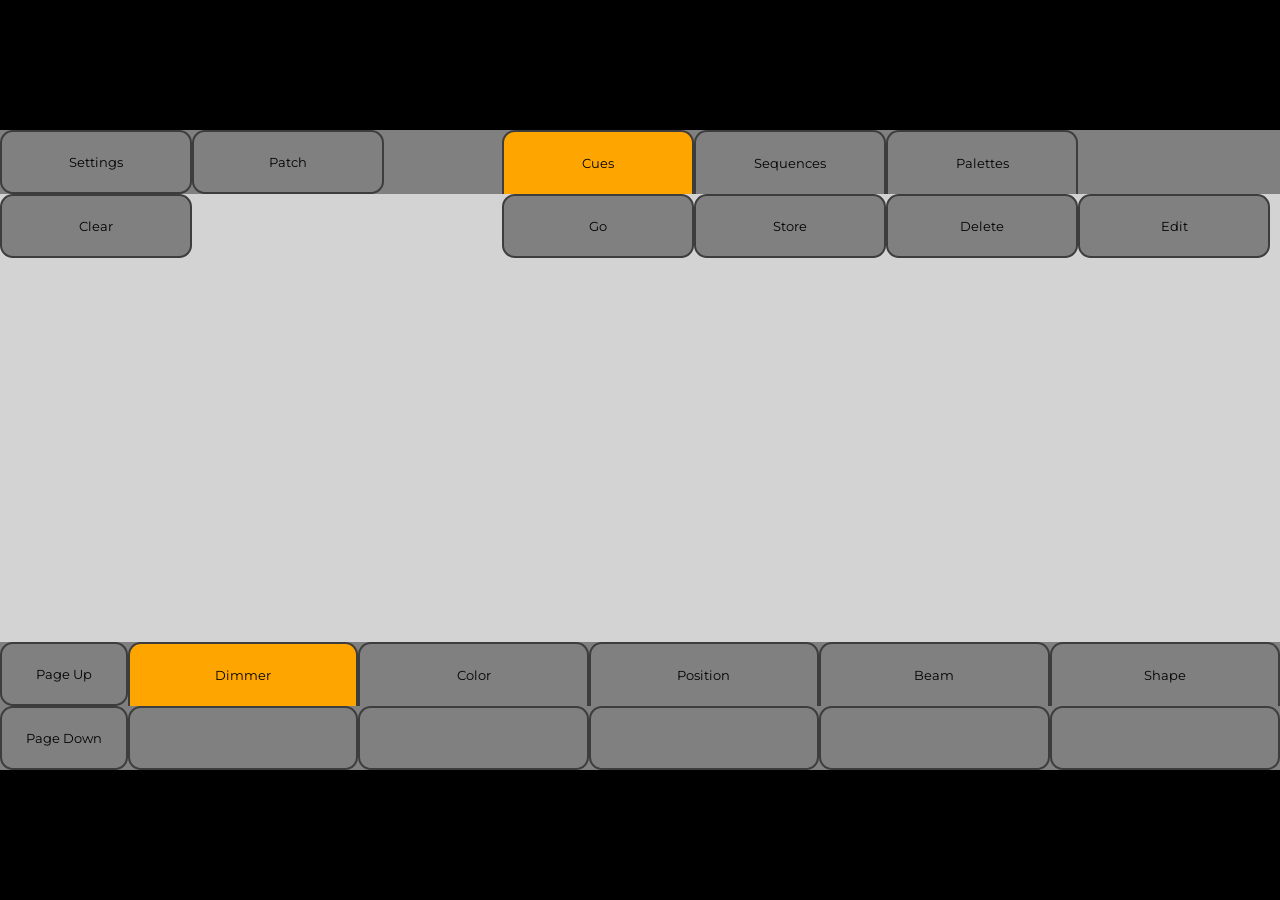
==== web/index.html @ ee2584be "Updated id of select" ====
<!DOCTYPE html>
<html lang="en">
<head>
    <meta charset="UTF-8">
    <meta name="viewport" content="width=device-width, initial-scale=1.0">
    <title>Softlight</title>
    <link rel="stylesheet" href="style.css">
    <link rel="preconnect" href="https://fonts.googleapis.com">
    <link rel="preconnect" href="https://fonts.gstatic.com" crossorigin>
    <link href="https://fonts.googleapis.com/css2?family=Montserrat:ital,wght@0,100..900;1,100..900&display=swap" rel="stylesheet">
    <link rel="shortcut icon" href="assets/textures/logo.svg" type="image/svg">
</head>
<body>
    <div class="container">
        <div class="top-section" id="top-panel">
            <button id="settings-menu-button">Settings</button>
            <button id="patch-menu-button">Patch</button>
            <br>
            <button id="cues-section-button" class="section-button selected">Cues</button>
            <button id="sequences-section-button" class="section-button">Sequences</button>
            <button id="palettes-section-button" class="section-button">Palettes</button>
        </div>
        <div class="middle-section">
            <div class="middle-left-section">
                <div class="middle-left-top-section">
                    <button id="fixtures-clear-button">Clear</button>
                </div>
                <div class="middle-left-bottom-section" id="fixtures-list"></div>
            </div>
            <div class="middle-right-section" id="cues">
                <div class="middle-right-top-section">
                    <button id="cues-go-button">Go</button>
                    <button id="cues-store-button">Store</button>
                    <button id="cues-delete-button">Delete</button>
                    <button id="cues-edit-button">Edit</button>
                </div>
                <div class="middle-right-bottom-section" id="cues-cuelist">

                </div>
            </div>
            <div class="middle-right-section" id="sequences">
                <div class="middle-right-top-section">
                    <button id="sequences-create-button">Create Sequence</button>
                    <button id="sequences-delete-button">Delete Sequence</button>
                </div>
                <div class="middle-right-bottom-section" id="sequences-sequencelist">

                </div>
            </div>
            <div class="middle-right-section" id="palettes">
                <div class="middle-right-top-section">
                    <button id="palettes-create-button">Create Palette</button>
                    <button id="palettes-delete-button">Delete Palette</button>
                    <button id="palettes-store-button">Store</button>
                </div>
                <div class="middle-right-bottom-section" id="palettes-palettelist">

                </div>
            </div>
        </div>
        <div class="bottom-section">
            <div class="bottom-left-section">
                <button id="attribute-page-up">Page Up</button>
                <button id="attribute-page-down">Page Down</button>
            </div>
            <div class="bottom-right-section">
                <div class="bottom-right-top-section" id="attributes">
                    <button class="section-button selected">Dimmer</button>
                    <button class="section-button">Color</button>
                    <button class="section-button">Position</button>
                    <button class="section-button">Beam</button>
                    <button class="section-button">Shape</button>
                </div>
                <div class="bottom-right-bottom-section" id="attribute-values">
                    <button data-bits="1" data-pixels="1"></button>
                    <button data-bits="1" data-pixels="1"></button>
                    <button data-bits="1" data-pixels="1"></button>
                    <button data-bits="1" data-pixels="1"></button>
                    <button data-bits="1" data-pixels="1"></button>
                </div>
            </div>
        </div>
    </div>

    <div class="menu" id="settings-menu">
        <div class="menu-top-section">
            <button id="save-page" class="section-button">Save</button>
            <button id="network-page" class="section-button">Network</button>
            <button id="exit-settings" class="exit-button"><img src="assets/textures/cross.svg" class="button-image"></button>
        </div>
        <div class="menu-bottom-section save-page">
            <div class="menu-bottom-top-section save-page">
                <button id="save-to-file">Save to File</button>
                <button id="save-to-browser">Save to Browser</button>
                <button id="load-from-file">Load from File</button>
                <button id="load-from-browser">Load from Browser</button>
            </div>
            <div class="menu-bottom-bottom-section save-page">
                <label for="save-file-name">File Name:</label>
                <input type="text" name="save-file-name" id="save-file-name">
            </div>
        </div>
        <div class="menu-bottom-section network-page">
            <div class="menu-bottom-top-section network-page">
                <button id="network-save-preferences">Save Preferences</button>
                <button id="network-reset">Reset to Default</button>
            </div>
            <div class="menu-bottom-bottom-section network-page">
                <label for="settings-network-ip-address">Art-Net IP Address</label>
                <input type="text" name="settings-network-ip-address" id="settings-network-ip-address">
                <label for="settings-network-websocket-address">Websocket Address</label>
                <input type="text" name="settings-network-websocket-address" id="settings-network-websocket-address">
            </div>
        </div>
    </div>

    <div class="menu" id="patch-menu">
        <div class="menu-top-section">
            <button id="fixture-list" class="section-button">Fixture List</button>
            <button id="patch-fixture" class="section-button">Patch Fixture</button>
            <button id="exit-patch" class="exit-button"><img src="assets/textures/cross.svg" class="button-image"></button>
        </div>
        <div class="menu-bottom-section fixture-list">
            <div class="menu-bottom-top-section fixture-list">
                <button id="delete-fixture">Delete Fixture</button>
            </div>
            <div class="menu-bottom-bottom-section fixture-list">

            </div>
        </div>
        <div class="menu-bottom-section patch-fixture">
            <div class="menu-bottom-top-section patch-fixture">
                <button id="upload-fixture-profile">Upload Fixture Profile</button>
                <button id="load-fixture-library">Load Fixture Library</button>
                <button id="clear-fixture-library">Clear Fixture Library</button>
            </div>
            <div class="menu-bottom-bottom-section patch-fixture">
                <label for="patch-fixture-manufacturer">Manufacturer:</label>
                <select name="manufacturer" id="patch-fixture-manufacturer"></select>
                <label for="patch-fixture-name">Fixture:</label>
                <select name="name" id="patch-fixture-name"></select>
                <label for="patch-fixture-channel">Mode:</label>
                <select name="channel" id="patch-fixture-channel"></select>
                <label for="patch-fixture-fixture-name">Name:</label>
                <input type="text" id="patch-fixture-fixture-name" placeholder="Fixture Name">
                <label for="patch-fixture-fixture-channel">Channel:</label>
                <input type="number" id="patch-fixture-fixture-channel" placeholder="Channel">
                <br>
                <button id="patch-fixture-patch">Patch</button>
            </div>
        </div>
    </div>

    <div class="menu" id="parameter-menu">
        <div class="menu-top-section">
            <button id="raw-value" class="section-button">Raw Value</button>
            <button id="list-values" class="section-button">List Values</button>
            <button id="pixel-values" class="section-button">Pixel Values</button>
            <button id="exit-parameter" class="exit-button"><img src="assets/textures/cross.svg" class="button-image"></button>
        </div>
        <div class="menu-bottom-section raw-value">
            <div class="menu-bottom-top-section raw-value">
                <button id="raw-value-min">Min</button>
                <button id="raw-value-half">Half</button>
                <button id="raw-value-max">Max</button>
            </div>
            <div class="menu-bottom-bottom-section raw-value">
                <input type="number" name="parameter-raw-value" id="parameter-raw-value" min="0" max="255">
                <p id="parameter-range">Min: 0, Max: 255</p>
            </div>
        </div>
        <div class="menu-bottom-section list-values">

        </div>
        <div class="menu-bottom-section pixel-values">
            <input type="number" name="pixel-values-pixel" id="pixel-values-pixel">
            <input type="number" name="pixel-values-value" id="pixel-values-value">
        </div>
    </div>

    <div class="menu" id="cue-menu">
        <div class="menu-top-section" id="cue-store-section">
            <button id="cue-settings" class="section-button">Cue Settings</button>
            <button id="cue-timings" class="section-button">Timings</button>
            <button id="cue-store">Store</button>
            <button id="exit-cue" class="exit-button"><img src="assets/textures/cross.svg" class="button-image"></button>
        </div>
        <div class="menu-top-section" id="cue-edit-section">
            <button id="cue-edit-settings" class="section-button">Cue Settings</button>
            <button id="cue-edit-timings" class="section-button">Timings</button>
            <button id="cue-edit-save">Save</button>
            <button id="exit-edit-cue" class="exit-button"><img src="assets/textures/cross.svg" class="button-image"></button>
        </div>
        <div class="menu-bottom-section cue-settings">
            <label for="cue-settings-cue-number">Cue Number:</label>
            <input type="number" name="cue-settings-cue-number" id="cue-settings-cue-number" step="any" min="0">
            <label for="cue-settings-cue-name">Cue Name:</label>
            <input type="text" name="cue-settings-cue-name" id="cue-settings-cue-name">
            <label for="cue-settings-store-mode">Store Mode:</label>
            <select name="cue-settings-store-mode" id="cue-settings-store-mode">
                <option value="merge">Merge</option>
                <option value="overwrite">Overwrite</option>
            </select>
        </div>
        <div class="menu-bottom-section cue-edit-settings">
            <label for="cue-edit-settings-cue-number">Cue Number:</label>
            <input type="number" name="cue-edit-settings-cue-number" id="cue-edit-settings-cue-number" step="any" min="0">
            <label for="cue-edit-settings-cue-name">Cue Name:</label>
            <input type="text" name="cue-edit-settings-cue-name" id="cue-edit-settings-cue-name">
        </div>
        <div class="menu-bottom-section cue-timings">
            <table>
                <thead>
                    <tr>
                        <th></th>
                        <th>D Up</th>
                        <th>D Down</th>
                        <th>C</th>
                        <th>P</th>
                        <th>B</th>
                        <th>S</th>
                    </tr>
                </thead>
                <tbody>
                    <tr>
                        <th>Fade:</th>
                        <td>
                            <input type="number" name="cue-timings-fade-dimmer-up" id="cue-timings-fade-dimmer-up" step="any" min="0">
                        </td>
                        <td>
                            <input type="number" name="cue-timings-fade-dimmer-down" id="cue-timings-fade-dimmer-down" step="any" min="0">
                        </td>
                        <td>
                            <input type="number" name="cue-timings-fade-color" id="cue-timings-fade-color" step="any" min="0">
                        </td>
                        <td>
                            <input type="number" name="cue-timings-fade-position" id="cue-timings-fade-position" step="any" min="0">
                        </td>
                        <td>
                            <input type="number" name="cue-timings-fade-beam" id="cue-timings-fade-beam" step="any" min="0">
                        </td>
                        <td>
                            <input type="number" name="cue-timings-fade-shape" id="cue-timings-fade-shape" step="any" min="0">
                        </td>
                    </tr>
                    <tr>
                        <th>Delay:</th>
                        <td>
                            <input type="number" name="cue-timings-delay-dimmer-up" id="cue-timings-delay-dimmer-up" step="any" min="0">
                        </td>
                        <td>
                            <input type="number" name="cue-timings-delay-dimmer-down" id="cue-timings-delay-dimmer-down" step="any" min="0">
                        </td>
                        <td>
                            <input type="number" name="cue-timings-delay-color" id="cue-timings-delay-color" step="any" min="0">
                        </td>
                        <td>
                            <input type="number" name="cue-timings-delay-position" id="cue-timings-delay-position" step="any" min="0">
                        </td>
                        <td>
                            <input type="number" name="cue-timings-delay-beam" id="cue-timings-delay-beam" step="any" min="0">
                        </td>
                        <td>
                            <input type="number" name="cue-timings-delay-shape" id="cue-timings-delay-shape" step="any" min="0">
                        </td>
                    </tr>
                </tbody>
            </table>
        </div>
    </div>

    <div class="menu" id="sequence-menu">
        <div class="menu-top-section">
            <button id="sequence-create-sequence">Create</button>
            <button id="exit-sequence" class="exit-button"><img src="assets/textures/cross.svg" class="button-image"></button>
        </div>
        <div class="menu-bottom-section">
            <label for="sequence-name">Sequence Name</label>
            <input type="text" name="sequence-name" id="sequence-name">
        </div>
    </div>

    <div class="menu" id="palette-menu">
        <div class="menu-top-section">
            <button id="palette-create-palette">Create</button>
            <button id="exit-palette" class="exit-button"><img src="assets/textures/cross.svg" class="button-image"></button>
        </div>
        <div class="menu-bottom-section">
            <label for="palette-name">Palette Name</label>
            <input type="text" name="palette-name" id="palette-name">
        </div>
    </div>

    <div class="menu" id="palette-store-menu">
        <div class="menu-top-section">
            <button id="palette-store-palette">Store</button>
            <button id="exit-palette-store" class="exit-button"><img src="assets/textures/cross.svg" class="button-image"></button>
        </div>
        <div class="menu-bottom-section">
            <label for="palette-store-palette-name">Palette Name:</label>
            <input type="text" name="palette-store-palette-name" id="palette-store-palette-name">
            <label for="cue-settings-store-mode">Store Mode:</label>
            <select name="palette-store-store-mode" id="palette-store-store-mode">
                <option value="merge">Merge</option>
                <option value="overwrite">Overwrite</option>
            </select>
        </div>
    </div>

    <script src="classes/artnet.js"></script>
    <script src="classes/cue.js"></script>
    <script src="classes/dmx.js"></script>
    <script src="classes/fader.js"></script>
    <script src="classes/fixture.js"></script>
    <script src="classes/fixturemanager.js"></script>
    <script src="classes/palette.js"></script>
    <script src="classes/palettemanager.js"></script>
    <script src="classes/parameter.js"></script>
    <script src="classes/patch.js"></script>
    <script src="classes/save.js"></script>
    <script src="classes/sequence.js"></script>
    <script src="classes/sequencemanager.js"></script>
    <script src="classes/settings.js"></script>
    <script src="classes/ui.js"></script>
    <script src="setup.js"></script>
    <script src="main.js"></script>
</body>
</html>
---- web/style.css ----
* {
    font-family: Montserrat;
    user-select: none;
}

html, body {
    margin: 0;
    padding: 0;
    height: 100%;
    --scale: 1vw;
    background-color: black;
}

.container {
    aspect-ratio: 2 / 1;
    /* width: 100%; */
    max-width: 100vw;
    max-height: 100vh;
    background-color: lightgray;
    display: grid;
    grid-template-rows: calc(var(--scale) * 5) calc(var(--scale) * 35) calc(var(--scale) * 10);
    font-size: calc(var(--scale));
    position: absolute;
    top: 0px;
    bottom: 0px;
    left: 0px;
    right: 0px;
    margin: auto;
    transition-duration: 0.1s;
}

.top-section {
    background-color: gray;
    display: grid;
    grid-template-columns: calc(var(--scale) * 15) calc(var(--scale) * 15) calc(var(--scale) * 9.25) calc(var(--scale) * 15) calc(var(--scale) * 15) calc(var(--scale) * 15);
}

.middle-section {
    display: grid;
    grid-template-columns: calc(var(--scale) * 39.25) calc(var(--scale) * 60.75);
}

.middle-left-section, .middle-right-section {
    display: grid;
    overflow-y: hidden;
    grid-template-rows: calc(var(--scale) * 5) auto;
}

.middle-right-section#sequences, .middle-right-section#palettes {
    display: none;
}

.middle-right-top-section, .middle-left-top-section {
    display: grid;
    grid-template-columns: calc(var(--scale) * 15) calc(var(--scale) * 15) calc(var(--scale) * 15) calc(var(--scale) * 15);
}

.middle-left-bottom-section, .middle-right-bottom-section {
    overflow-y: scroll;
}

.middle-left-bottom-section {
    width: calc(var(--scale) * 39.25);
}

.middle-left-section {
    grid-template-columns: calc(var(--scale) * 15);
}

.bottom-section {
    background-color: gray;
    display: grid;
    grid-template-columns: calc(var(--scale) * 10) calc(var(--scale) * 90);
}

.bottom-right-section {
    display: grid;
    grid-template-rows: calc(var(--scale) * 5) calc(var(--scale) * 5);
}

.bottom-right-section div {
    display: grid;
    grid-template-columns: repeat(5, calc(var(--scale) * 18));
}

.bottom-left-section {
    display: grid;
    grid-template-rows: 50% 50%;
}

#fixtures-list, #cues-cuelist {
    display: grid;
    grid-template-columns: auto;
}

#sequences-sequencelist, #palettes-palettelist {
    display: grid;
    grid-template-columns: auto;
}

input, select {
    font-size: calc(var(--scale) * 2);
    background-color: gray;
    border-radius: calc(var(--scale) * 1);
    border: solid calc(var(--scale) * 0.2) rgb(61, 61, 61);
}

select:hover, input:hover {
    background-color: lightgray;
}

select:focus, input:focus {
    background-color: lightgray;
}

input::placeholder {
    color: rgba(0,0,0,0.5);
}

input:checked + label {
    color: orange !important;
}

label:hover {
    color: blue;
}

label {
    transition-duration: .1s;
    font-size: calc(var(--scale) * 2);
}

label:hover {
    cursor: pointer;
}

button {
    background-color: gray;
    transition-duration: .1s;
    border-radius: calc(var(--scale) * 1);
    border: rgb(61, 61, 61) solid calc(var(--scale) * 0.2);
    font-size: calc(var(--scale));
    height: 100%;
    padding: 0px;
}

button:hover {
    background-color: lightgray;
    cursor: pointer;
    color: black;
}

button.selected {
    background-color: orange;
}

@media (min-aspect-ratio: 2/1) {
    html, body {
        --scale: 2vh;
    }
}

.menu {
    width: calc(var(--scale) * 90);
    height: calc(var(--scale) * 45);
    position: absolute;
    top: 0px;
    bottom: 0px;
    left: 0px;
    right: 0px;
    margin: auto;
    background-color: rgb(65, 65, 65);
    border-radius: calc(var(--scale) * 1);
    display: none;
    /* display: grid; */
    grid-template-rows: calc(var(--scale) * 5) auto auto;
    box-shadow: 0px 0px calc(var(--scale) * 1) calc(var(--scale) * 0.5) black;
    color: lightgray;
    overflow: hidden;
}

.menu-top-section {
    display: grid;
    grid-template-columns: calc(var(--scale) * 15) calc(var(--scale) * 15) calc(var(--scale) * 15) calc(var(--scale) * 5);
}

.menu-bottom-section {
    display: grid;
    grid-template-rows: calc(var(--scale) * 5) calc(var(--scale) * 35);
}

.menu-bottom-top-section {
    display: grid;
    grid-template-columns: calc(var(--scale) * 15) calc(var(--scale) * 15) calc(var(--scale) * 15) calc(var(--scale) * 15);
}

.menu-bottom-bottom-section {
    display: grid;
}

.menu-bottom-bottom-section.fixture-list {
    overflow-y: scroll;
    overflow-x: hidden;
}

button.exit-button {
    font-size: calc(var(--scale) * 2.5);
    width: calc(var(--scale) * 5);
    margin-left: calc(var(--scale) * 55);
    text-align: center;
}

img.button-image {
    height: calc(var(--scale) * 2);
}

.menu-bottom-bottom-section.network-page, .menu-bottom-bottom-section.patch-fixture, .menu-bottom-bottom-section.save-page {
    display: grid;
    grid-template-columns: calc(var(--scale) * 30) calc(var(--scale) * 30);
    grid-template-rows: calc(var(--scale) * 4) calc(var(--scale) * 4);
}

.menu#parameter-menu, .menu#cue-menu, .menu#sequence-menu, .menu#palette-menu, .menu#palette-store-menu {
    width: calc(var(--scale) * 50);
    height: calc(var(--scale) * 20);
    /* display: grid; */
}

.menu#parameter-menu button.exit-button, .menu#cue-menu button.exit-button, .menu#sequence-menu button.exit-button, .menu#palette-menu button.exit-button {
    font-size: calc(var(--scale) * 2.5);
    width: calc(var(--scale) * 5);
    margin-left: 0px;
    text-align: center;
}

.menu#sequence-menu button.exit-button, .menu#palette-menu button.exit-button, .menu#palette-store-menu button.exit-button{
    margin-left: calc(var(--scale) * 30);
}

.menu#parameter-menu .menu-bottom-top-section {
    grid-template-columns: calc(var(--scale) * 15) calc(var(--scale) * 15) calc(var(--scale) * 15);
}

.menu#parameter-menu .menu-bottom-section {
    display: grid;
    grid-template-rows: calc(var(--scale) * 5) auto;
}

.menu#cue-menu .menu-bottom-section.cue-settings, .menu#cue-menu .menu-bottom-section.cue-edit-settings, .menu#sequence-menu .menu-bottom-section, .menu#palette-menu .menu-bottom-section, .menu#palette-store-menu .menu-bottom-section {
    display: grid;
    grid-template-columns: calc(var(--scale) * 10) auto;
    grid-template-rows: calc(var(--scale) * 5) calc(var(--scale) * 5);
}

.menu#cue-menu .menu-bottom-section.cue-timings table {
    width: calc(var(--scale) * 50);
    font-size: calc(var(--scale) * 1.5);
    text-align: center;
    border-spacing: 0px;
    padding-top: calc(var(--scale) * 1);
}

.menu#cue-menu .menu-bottom-section.cue-timings table *:not(input) {
    padding: 0px;
}

.menu#cue-menu .menu-bottom-section.cue-timings table input {
    padding-top: 0px;
    padding-bottom: 0px;
    padding-left: 0px;
    padding-right: 0px;
}

.menu#cue-menu .menu-bottom-section.cue-timings table td {
    padding-top: calc(var(--scale) * 1);
    width: calc(var(--scale) * 7);
}

.menu#cue-menu .menu-bottom-section.cue-timings table input {
    padding-top: 0px;
    width: calc(var(--scale) * 5);
}

.menu-top-section#cue-edit-section, .menu-top-section#cue-edit-settings {
    display: none;
}

p {
    font-size: calc(var(--scale) * 2);
}

::-webkit-scrollbar {
    width: calc(var(--scale) * 0.75);
}

::-webkit-scrollbar-track {
    background-color: rgba(0, 0, 0, 0.25);
}

::-webkit-scrollbar-thumb {
    background-color: rgba(0, 0, 0, 0.5);
    border-radius: calc(var(--scale) * 0.5);
}

.menu-bottom-bottom-section.fixture-list::-webkit-scrollbar-track {
    background-color: rgba(255, 255, 255, 0.2);
    border-radius: calc(var(--scale) * 0.5);
}

.menu-bottom-bottom-section.fixture-list::-webkit-scrollbar-thumb {
    background-color: rgba(255, 255, 255, 0.5);
    border-radius: calc(var(--scale) * 0.5);
}

.current-cue {
    background-color: purple;
    color: white;
    transition-duration: 0.1s;
}

.active-cue {
    background: linear-gradient(90deg, green var(--percentage), grey var(--percentage));
    color: white;
    transition-duration: 0.1s;
}

.current-cue.active-cue {
    background: linear-gradient(90deg, purple var(--percentage), grey var(--percentage));
    color: white;
    transition-duration: 0.1s;
}

.manual-channel {
    background-color: red;
    color: white;
}

.sequence-channel {
    background-color: blue;
    color: white;
}

.section-button {
    border-bottom: none;
    border-radius: calc(var(--scale) * 1) calc(var(--scale) * 1) 0px 0px;
}

label.selected {
    color: orange !important;
}
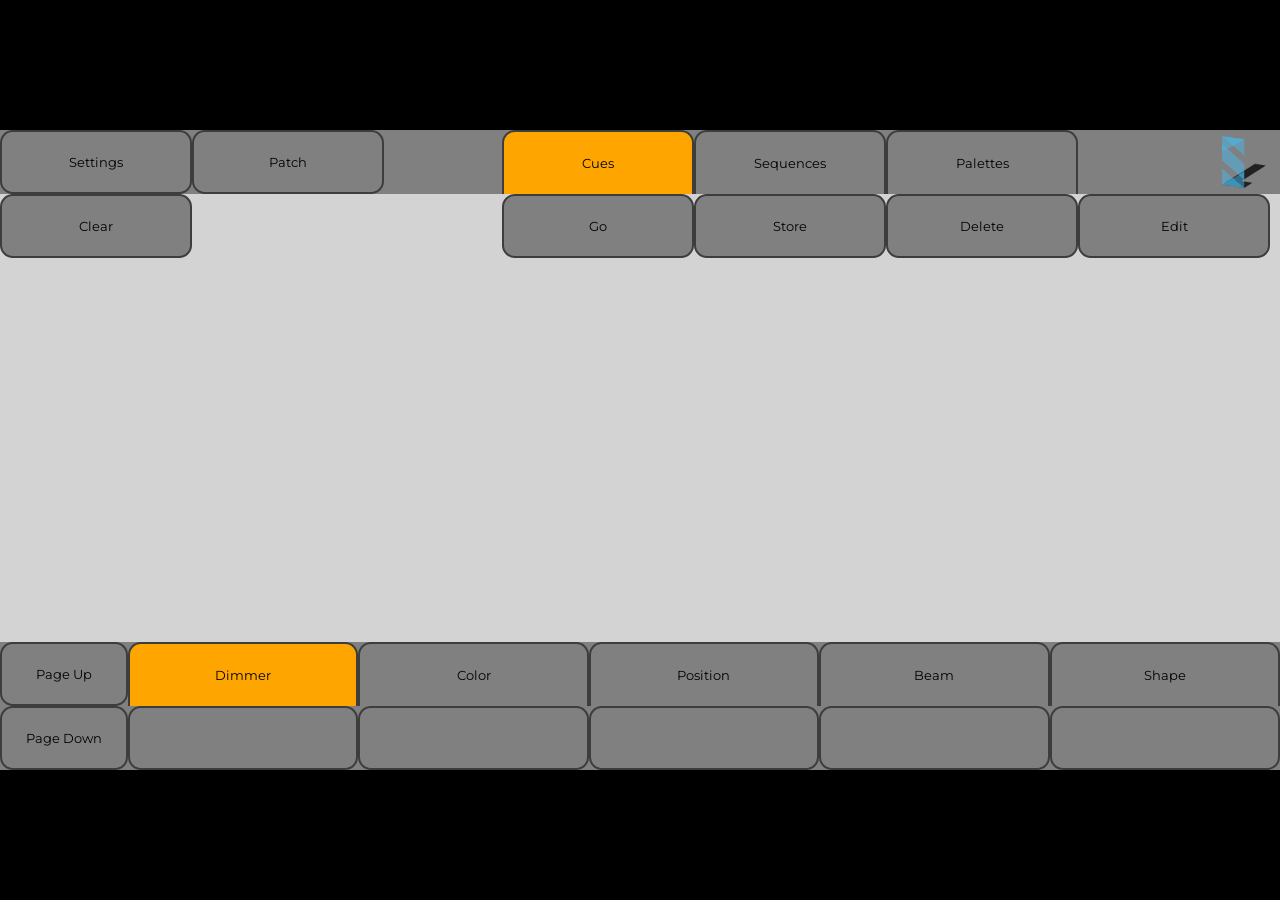
==== commit a0ac33db: "Added softlight logo" ====
--- a/web/index.html
+++ b/web/index.html
@@ -19,6 +19,10 @@
             <button id="cues-section-button" class="section-button selected">Cues</button>
             <button id="sequences-section-button" class="section-button">Sequences</button>
             <button id="palettes-section-button" class="section-button">Palettes</button>
+            <br>
+            <div class="logo">
+                <img src="assets/textures/logo.svg" alt="">
+            </div>
         </div>
         <div class="middle-section">
             <div class="middle-left-section">
@@ -170,7 +174,9 @@
             </div>
         </div>
         <div class="menu-bottom-section list-values">
-
+            <select name="list-values-options" id="list-values-options">
+
+            </select>
         </div>
         <div class="menu-bottom-section pixel-values">
             <input type="number" name="pixel-values-pixel" id="pixel-values-pixel">
--- a/web/style.css
+++ b/web/style.css
@@ -32,7 +32,17 @@
 .top-section {
     background-color: gray;
     display: grid;
-    grid-template-columns: calc(var(--scale) * 15) calc(var(--scale) * 15) calc(var(--scale) * 9.25) calc(var(--scale) * 15) calc(var(--scale) * 15) calc(var(--scale) * 15);
+    grid-template-columns: calc(var(--scale) * 15) calc(var(--scale) * 15) calc(var(--scale) * 9.25) calc(var(--scale) * 15) calc(var(--scale) * 15) calc(var(--scale) * 15) calc(var(--scale) * 10.75) calc(var(--scale) * 5);
+}
+
+div.logo {
+    height: calc(var(--scale) * 5);
+    overflow: hidden;
+}
+
+div.logo img {
+    height: calc(100% - var(--scale) * 1);
+    padding: calc(var(--scale) * .5);
 }
 
 .middle-section {
@@ -122,7 +132,7 @@
 }
 
 label:hover {
-    color: blue;
+    color: blue !important;
 }
 
 label {
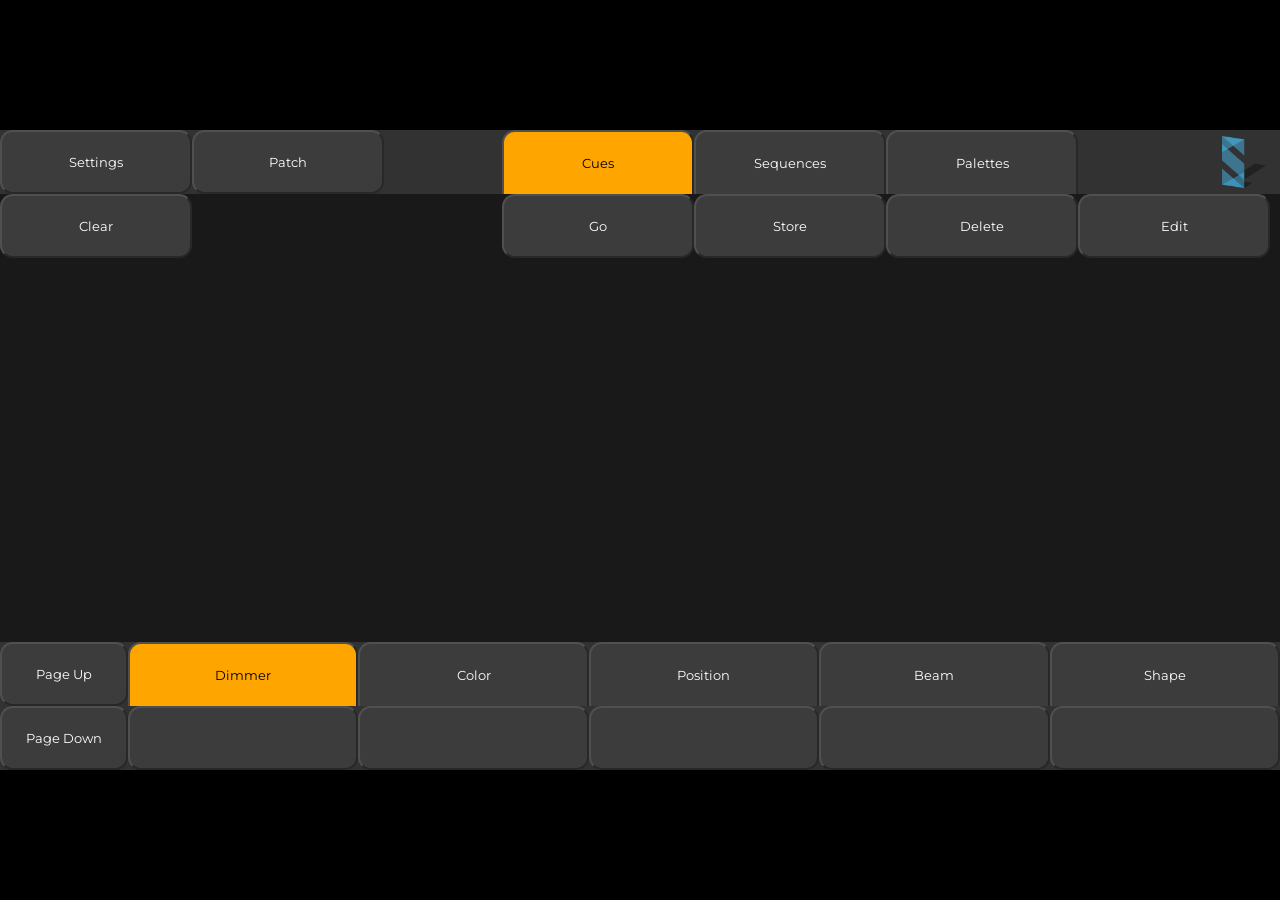
==== commit c8435b34: "The whole system should now accept multiple universes. This needs to be tested" ====
--- a/web/index.html
+++ b/web/index.html
@@ -9,6 +9,21 @@
     <link rel="preconnect" href="https://fonts.gstatic.com" crossorigin>
     <link href="https://fonts.googleapis.com/css2?family=Montserrat:ital,wght@0,100..900;1,100..900&display=swap" rel="stylesheet">
     <link rel="shortcut icon" href="assets/textures/logo.svg" type="image/svg">
+    <script src="classes/artnet.js"></script>
+    <script src="classes/cue.js"></script>
+    <script src="classes/dmx.js"></script>
+    <script src="classes/fader.js"></script>
+    <script src="classes/fixture.js"></script>
+    <script src="classes/fixturemanager.js"></script>
+    <script src="classes/palette.js"></script>
+    <script src="classes/palettemanager.js"></script>
+    <script src="classes/parameter.js"></script>
+    <script src="classes/patch.js"></script>
+    <script src="classes/save.js"></script>
+    <script src="classes/sequence.js"></script>
+    <script src="classes/sequencemanager.js"></script>
+    <script src="classes/settings.js"></script>
+    <script src="classes/ui.js"></script>
 </head>
 <body>
     <div class="container">
@@ -21,7 +36,7 @@
             <button id="palettes-section-button" class="section-button">Palettes</button>
             <br>
             <div class="logo">
-                <img src="assets/textures/logo.svg" alt="">
+                <img src="assets/textures/logo.svg" alt="" draggable="false">
             </div>
         </div>
         <div class="middle-section">
@@ -147,6 +162,8 @@
                 <select name="channel" id="patch-fixture-channel"></select>
                 <label for="patch-fixture-fixture-name">Name:</label>
                 <input type="text" id="patch-fixture-fixture-name" placeholder="Fixture Name">
+                <label for="patch-fixture-fixture-universe">Universe:</label>
+                <input type="number" id="patch-fixture-fixture-universe" placeholder="Universe">
                 <label for="patch-fixture-fixture-channel">Channel:</label>
                 <input type="number" id="patch-fixture-fixture-channel" placeholder="Channel">
                 <br>
@@ -312,22 +329,6 @@
             </select>
         </div>
     </div>
-
-    <script src="classes/artnet.js"></script>
-    <script src="classes/cue.js"></script>
-    <script src="classes/dmx.js"></script>
-    <script src="classes/fader.js"></script>
-    <script src="classes/fixture.js"></script>
-    <script src="classes/fixturemanager.js"></script>
-    <script src="classes/palette.js"></script>
-    <script src="classes/palettemanager.js"></script>
-    <script src="classes/parameter.js"></script>
-    <script src="classes/patch.js"></script>
-    <script src="classes/save.js"></script>
-    <script src="classes/sequence.js"></script>
-    <script src="classes/sequencemanager.js"></script>
-    <script src="classes/settings.js"></script>
-    <script src="classes/ui.js"></script>
     <script src="setup.js"></script>
     <script src="main.js"></script>
 </body>
--- a/web/style.css
+++ b/web/style.css
@@ -1,6 +1,7 @@
 * {
     font-family: Montserrat;
     user-select: none;
+    color: white;
 }
 
 html, body {
@@ -16,7 +17,7 @@
     /* width: 100%; */
     max-width: 100vw;
     max-height: 100vh;
-    background-color: lightgray;
+    background-color: rgb(25, 25, 25);
     display: grid;
     grid-template-rows: calc(var(--scale) * 5) calc(var(--scale) * 35) calc(var(--scale) * 10);
     font-size: calc(var(--scale));
@@ -30,7 +31,7 @@
 }
 
 .top-section {
-    background-color: gray;
+    background-color: rgb(50, 50, 50);
     display: grid;
     grid-template-columns: calc(var(--scale) * 15) calc(var(--scale) * 15) calc(var(--scale) * 9.25) calc(var(--scale) * 15) calc(var(--scale) * 15) calc(var(--scale) * 15) calc(var(--scale) * 10.75) calc(var(--scale) * 5);
 }
@@ -78,7 +79,7 @@
 }
 
 .bottom-section {
-    background-color: gray;
+    background-color: rgb(50, 50, 50);
     display: grid;
     grid-template-columns: calc(var(--scale) * 10) calc(var(--scale) * 90);
 }
@@ -110,21 +111,22 @@
 
 input, select {
     font-size: calc(var(--scale) * 2);
-    background-color: gray;
+    background-color: rgb(60, 60, 60);
     border-radius: calc(var(--scale) * 1);
-    border: solid calc(var(--scale) * 0.2) rgb(61, 61, 61);
+    border: solid calc(var(--scale) * 0.2);
+    border-color: rgb(80, 80, 80) rgb(40, 40, 40) rgb(40, 40, 40) rgb(80, 80, 80);
 }
 
 select:hover, input:hover {
-    background-color: lightgray;
+    background-color: rgb(70, 70, 70);
 }
 
 select:focus, input:focus {
-    background-color: lightgray;
+    background-color: rgb(70, 70, 70);
 }
 
 input::placeholder {
-    color: rgba(0,0,0,0.5);
+    color: rgba(255,255,255,0.125);
 }
 
 input:checked + label {
@@ -132,7 +134,7 @@
 }
 
 label:hover {
-    color: blue !important;
+    color: rgb(0, 200, 255) !important;
 }
 
 label {
@@ -145,23 +147,24 @@
 }
 
 button {
-    background-color: gray;
+    background-color: rgb(60, 60, 60);
     transition-duration: .1s;
     border-radius: calc(var(--scale) * 1);
-    border: rgb(61, 61, 61) solid calc(var(--scale) * 0.2);
+    border: solid calc(var(--scale) * 0.2);
+    border-color: rgb(80, 80, 80) rgb(40, 40, 40) rgb(40, 40, 40) rgb(80, 80, 80);
     font-size: calc(var(--scale));
     height: 100%;
     padding: 0px;
 }
 
 button:hover {
-    background-color: lightgray;
+    background-color: rgb(70, 70, 70);
     cursor: pointer;
-    color: black;
 }
 
 button.selected {
     background-color: orange;
+    color: black;
 }
 
 @media (min-aspect-ratio: 2/1) {
@@ -179,13 +182,12 @@
     left: 0px;
     right: 0px;
     margin: auto;
-    background-color: rgb(65, 65, 65);
+    background-color: rgb(50, 50, 50);
     border-radius: calc(var(--scale) * 1);
     display: none;
     /* display: grid; */
     grid-template-rows: calc(var(--scale) * 5) auto auto;
     box-shadow: 0px 0px calc(var(--scale) * 1) calc(var(--scale) * 0.5) black;
-    color: lightgray;
     overflow: hidden;
 }
 
@@ -304,50 +306,45 @@
 }
 
 ::-webkit-scrollbar-track {
-    background-color: rgba(0, 0, 0, 0.25);
+    background-color: rgba(60, 60, 60, 0.5);
 }
 
 ::-webkit-scrollbar-thumb {
-    background-color: rgba(0, 0, 0, 0.5);
+    background-color: rgba(80, 80, 80);
     border-radius: calc(var(--scale) * 0.5);
 }
 
 .menu-bottom-bottom-section.fixture-list::-webkit-scrollbar-track {
-    background-color: rgba(255, 255, 255, 0.2);
+    background-color: rgba(40, 40, 40);
     border-radius: calc(var(--scale) * 0.5);
 }
 
 .menu-bottom-bottom-section.fixture-list::-webkit-scrollbar-thumb {
-    background-color: rgba(255, 255, 255, 0.5);
+    background-color: rgba(80, 80, 80);
     border-radius: calc(var(--scale) * 0.5);
 }
 
 .current-cue {
     background-color: purple;
-    color: white;
     transition-duration: 0.1s;
 }
 
 .active-cue {
-    background: linear-gradient(90deg, green var(--percentage), grey var(--percentage));
-    color: white;
+    background: linear-gradient(90deg, green var(--percentage), rgba(255, 255, 255, 0.1) var(--percentage));
     transition-duration: 0.1s;
 }
 
 .current-cue.active-cue {
-    background: linear-gradient(90deg, purple var(--percentage), grey var(--percentage));
-    color: white;
+    background: linear-gradient(90deg, purple var(--percentage), rgba(255, 255, 255, 0.1) var(--percentage));
     transition-duration: 0.1s;
 }
 
 .manual-channel {
-    background-color: red;
-    color: white;
+    background-color: rgba(255, 0, 0, 0.75) !important;
 }
 
 .sequence-channel {
-    background-color: blue;
-    color: white;
+    background-color: rgba(0, 200, 255, 0.75) !important;
 }
 
 .section-button {
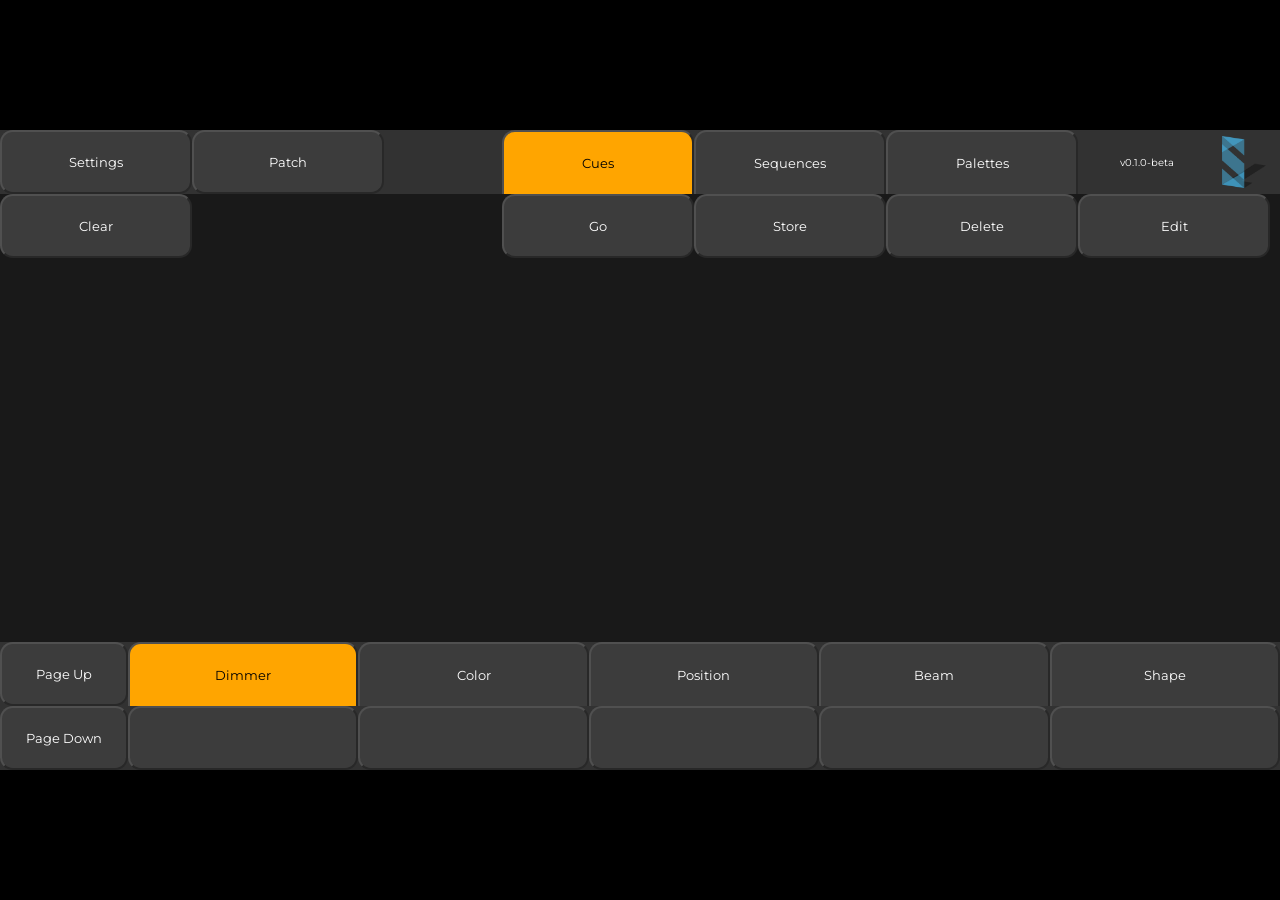
==== commit 45fd018b: "Added version number to be visible" ====
--- a/web/index.html
+++ b/web/index.html
@@ -34,7 +34,7 @@
             <button id="cues-section-button" class="section-button selected">Cues</button>
             <button id="sequences-section-button" class="section-button">Sequences</button>
             <button id="palettes-section-button" class="section-button">Palettes</button>
-            <br>
+            <p class="version-number">v0.1.0-beta</p>
             <div class="logo">
                 <img src="assets/textures/logo.svg" alt="" draggable="false">
             </div>
@@ -109,6 +109,7 @@
         </div>
         <div class="menu-bottom-section save-page">
             <div class="menu-bottom-top-section save-page">
+                <button id="new-showfile">New Showfile</button>
                 <button id="save-to-file">Save to File</button>
                 <button id="save-to-browser">Save to Browser</button>
                 <button id="load-from-file">Load from File</button>
--- a/web/style.css
+++ b/web/style.css
@@ -203,7 +203,7 @@
 
 .menu-bottom-top-section {
     display: grid;
-    grid-template-columns: calc(var(--scale) * 15) calc(var(--scale) * 15) calc(var(--scale) * 15) calc(var(--scale) * 15);
+    grid-template-columns: calc(var(--scale) * 15) calc(var(--scale) * 15) calc(var(--scale) * 15) calc(var(--scale) * 15) calc(var(--scale) * 15);
 }
 
 .menu-bottom-bottom-section {
@@ -354,4 +354,9 @@
 
 label.selected {
     color: orange !important;
+}
+
+.version-number{
+    font-size: calc(var(--scale) * 0.75);
+    margin: auto;
 }
